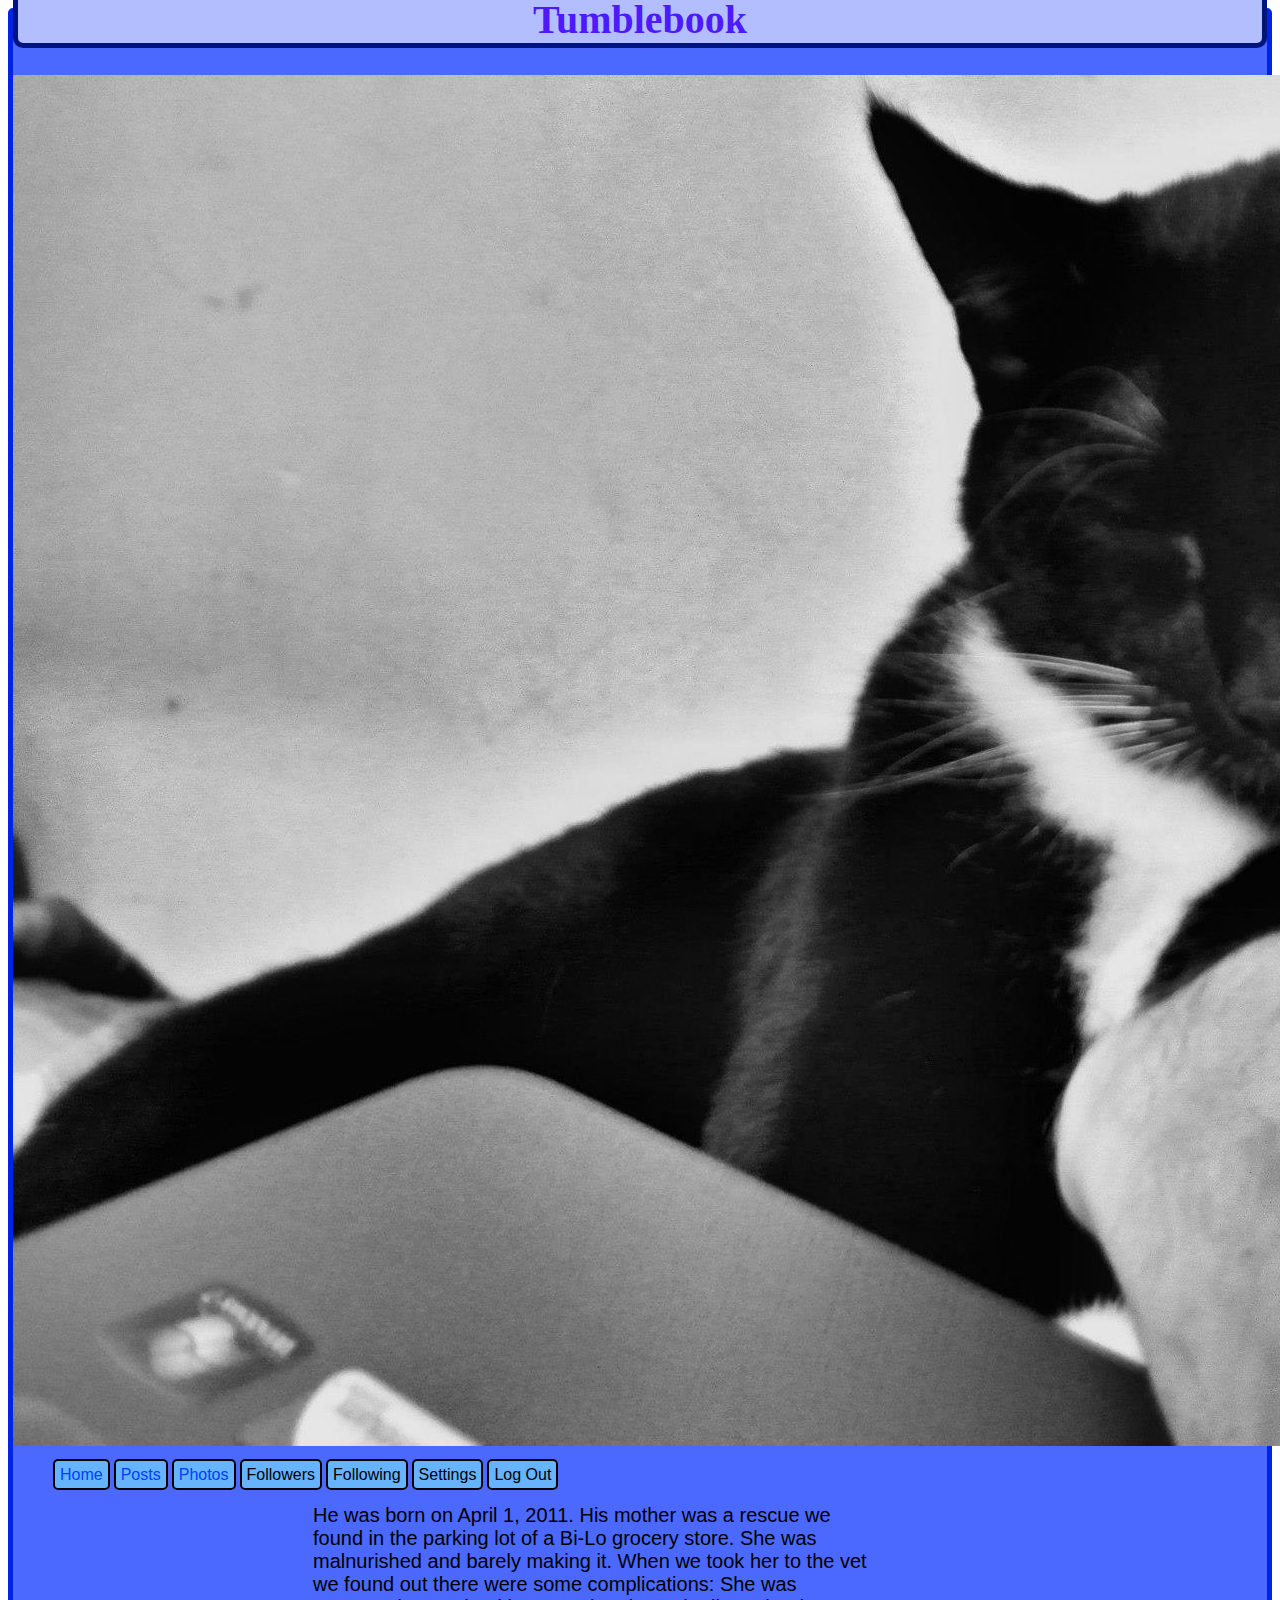
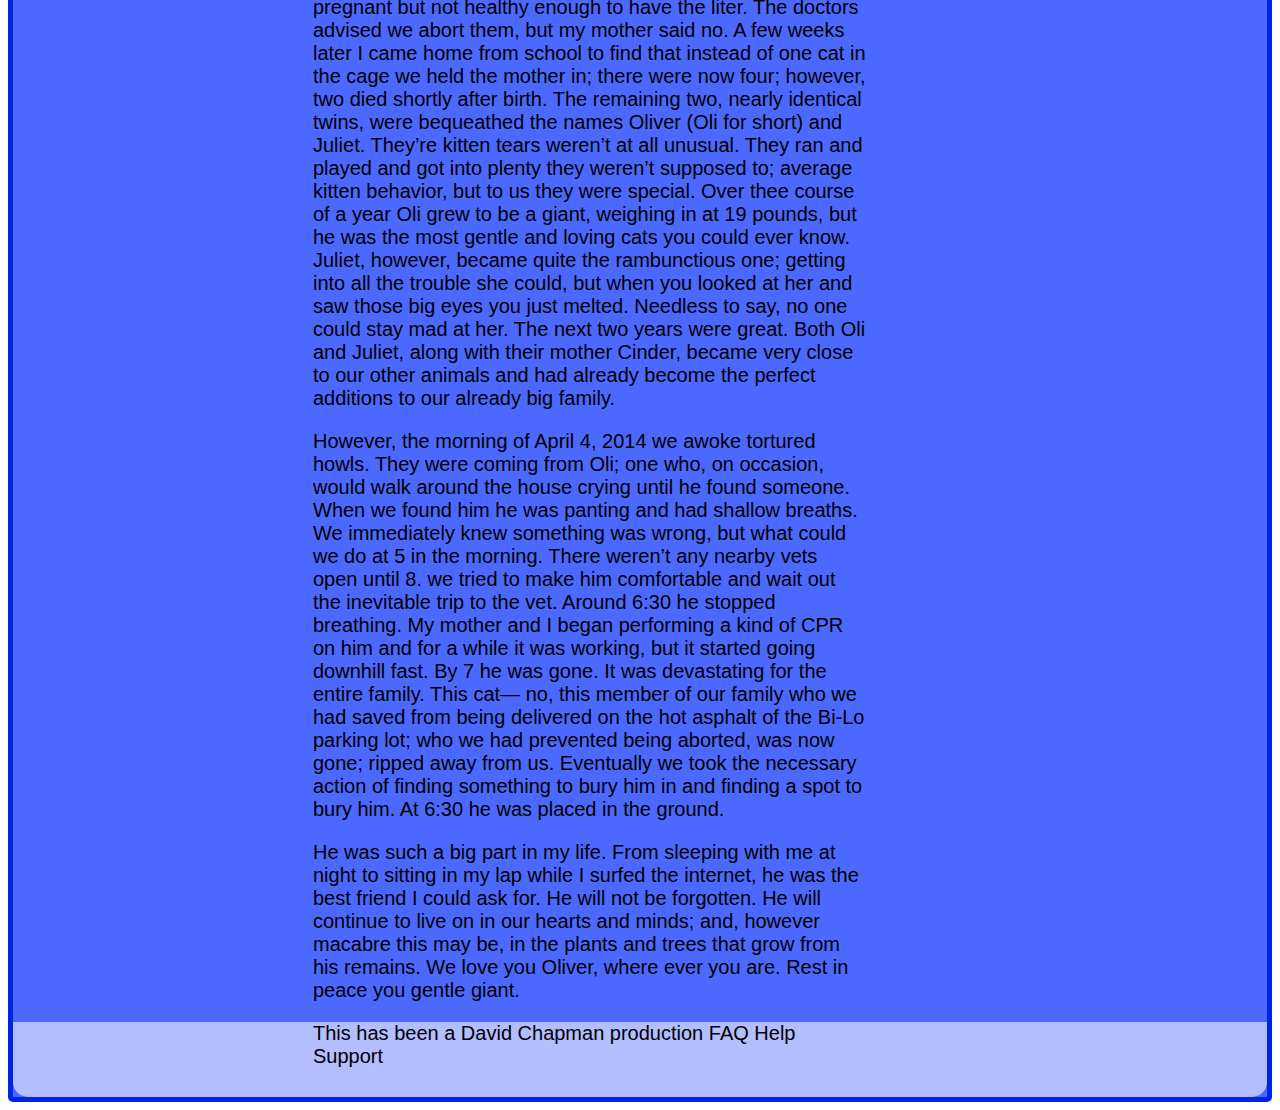
==== index.html @ f606351c "Update index.html" ====
<!doctype html>
<html>

<head>
  <link type="text/css" rel="stylesheet" href="stylesheet.css"/>
  <title>Final Project</title>
  
</head>

<div id="background">
<body>
  <div id="header">
  <h1 id="title">Tumblebook</h1>
  </div>
<!--This is supposed to be the profile picture--->
  <div id="profile_img">
    <img src="img/img_1.jpeg.jpg"/>
  </div>
  <div>
    <!--These will be a toolbar across the top of the page--->
    <ul id="tool_bar">
      <li><a href="index.html">Home</a></li>
      <li><a href="http://no-homo-sapien.tumblr.com/post/81721822431/let-me-tell-you-the-story-of-one-of-the-best-pets-and">Posts</a></li>
      <li><a href="photos.html">Photos</a></li>
      <li>Followers</li>
      <li>Following</li>
      <li>Settings</li>
      <li>Log Out</li>
    </ul>
  </div>
  <!--this similuates a post--->
  <div>
    <p>He was born on April 1, 2011. His mother was a rescue we found in the parking lot of a Bi-Lo grocery store. She was malnurished and barely making it. When we took her to the vet we found out there were some complications: She was pregnant but not healthy enough to have the liter. The doctors advised we abort them, but my mother said no. A few weeks later I came home from school to find that instead of one cat in the cage we held the mother in; there were now four; however, two died shortly after birth. The remaining two, nearly identical twins, were bequeathed the names Oliver (Oli for short) and Juliet. They’re kitten tears weren’t at all unusual. They ran and played and got into plenty they weren’t supposed to; average kitten behavior, but to us they were special. Over thee course of a year Oli grew to be a giant, weighing in at 19 pounds, but he was the most gentle and loving cats you could ever know. Juliet, however, became quite the rambunctious one; getting into all the trouble she could, but when you looked at her and saw those big eyes you just melted. Needless to say, no one could stay mad at her. The next two years were great. Both Oli and Juliet, along with their mother Cinder, became very close to our other animals and had already become the perfect additions to our already big family. </p>
    <p>However, the morning of April 4, 2014 we awoke tortured howls. They were coming from Oli; one who, on occasion, would walk around the house crying until he found someone. When we found him he was panting and had shallow breaths. We immediately knew something was wrong, but what could we do at 5 in the morning. There weren’t any nearby vets open until 8. we tried to make him comfortable and wait out the inevitable trip to the vet. Around 6:30 he stopped breathing. My mother and I began performing a kind of CPR on him and for a while it was working, but it started going downhill fast. By 7 he was gone. It was devastating for the entire family. This cat— no, this member of our family who we had saved from being delivered on the hot asphalt of the Bi-Lo parking lot; who we had prevented being aborted, was now gone; ripped away from us. Eventually we took the necessary action of finding something to bury him in and finding a spot to bury him. At 6:30 he was placed in the ground. </p>
    <p>He was such a big part in my life. From sleeping with me at night to sitting in my lap while I surfed the internet, he was the best friend I could ask for. He will not be forgotten. He will continue to live on in our hearts and minds; and, however macabre this may be, in the plants and trees that grow from his remains. We love you Oliver, where ever you are. Rest in peace you gentle giant.</p>
  </div>
  <div id="footer">
    <p id="bottom">This has been a David Chapman production FAQ Help Support</p>
  </div>
    
</body>
</div>

</html>
---- stylesheet.css ----
/*This will be the CSS page*/

#title{
  color: #4f19fd;
  font-family: Tauri, Serif;
  font-size: 40px;
  text-align: center;
  font-weight: bold;
  border: 5px solid #00147f;
  margin-top: -22px;
  background-color: #b2beff;
  border-radius: 10px;
}

a:link{
  color: #0040ff;
  text-decoration: none;
}
a:visited{
  color: #000000;
  text-decoration: none;
}
a:hover{
  color: #3266ff;
}

li{
  display: inline;
  border: 2px solid #000000;
  font-family: tahoma, sans-serif;
  padding: 5px;
  border-radius: 5px;
  background-color: #66b4ff;
}

#background{
  border: 5px solid #0024e5;
  background-color: #4c69ff;
  border-radius: 5px;
  
}

p {
  font-size: 20px;
  font-family: Arial;
  padding-right: 400px;
  padding-left: 300px;
}



#footer{
  position: relative;
  
  border-bottom-left-radius: 15px;
  border-bottom-right-radius: 15px;
  height: 75px;
  background-color: #b2beff;
}
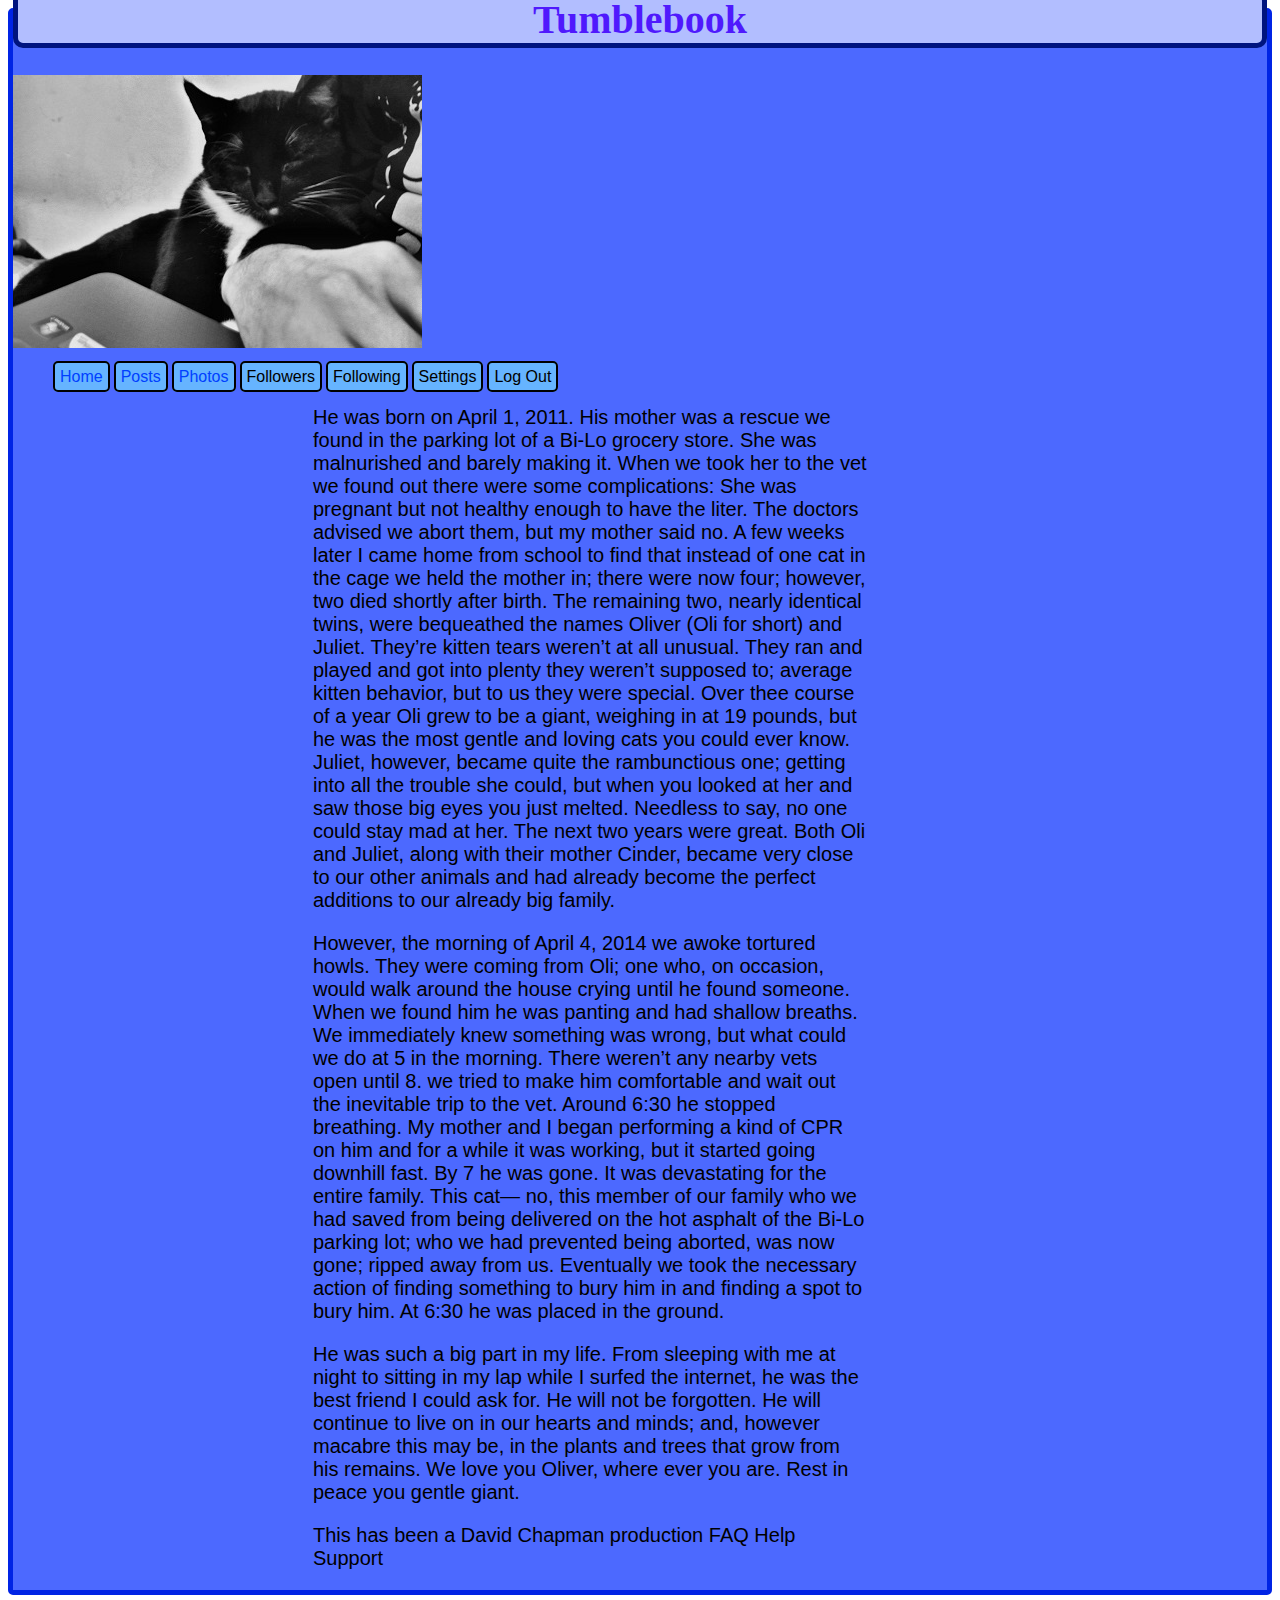
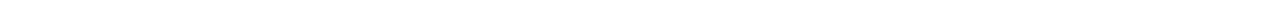
==== commit 06e9d576: "Update index.html" ====
--- a/index.html
+++ b/index.html
@@ -13,11 +13,11 @@
   <h1 id="title">Tumblebook</h1>
   </div>
 <!--This is supposed to be the profile picture--->
-  <div id="profile_img">
+  <div id="right">
     <img src="img/img_1.jpeg.jpg"/>
   </div>
-  <div>
-    <!--These will be a toolbar across the top of the page--->
+  <div id="left">
+  <!--These will be a toolbar across the top of the page--->
     <ul id="tool_bar">
       <li><a href="index.html">Home</a></li>
       <li><a href="http://no-homo-sapien.tumblr.com/post/81721822431/let-me-tell-you-the-story-of-one-of-the-best-pets-and">Posts</a></li>
@@ -35,7 +35,7 @@
     <p>He was such a big part in my life. From sleeping with me at night to sitting in my lap while I surfed the internet, he was the best friend I could ask for. He will not be forgotten. He will continue to live on in our hearts and minds; and, however macabre this may be, in the plants and trees that grow from his remains. We love you Oliver, where ever you are. Rest in peace you gentle giant.</p>
   </div>
   <div id="footer">
-    <p id="bottom">This has been a David Chapman production FAQ Help Support</p>
+    <p class="bottom">This has been a David Chapman production FAQ Help Support</p>
   </div>
     
 </body>
--- a/stylesheet.css
+++ b/stylesheet.css
@@ -47,14 +47,27 @@
   padding-left: 300px;
 }
 
-
+#bottom{
 
 #footer{
   position: relative;
-  
   border-bottom-left-radius: 15px;
   border-bottom-right-radius: 15px;
-  height: 75px;
+  height: 20px;
   background-color: #b2beff;
 }
 
+img {
+  height: 300px;
+  width: 447.9px;
+  display: inline-block;
+}
+
+ul {
+  float: left;
+  
+}
+
+#profile_img {
+  float:right
+  
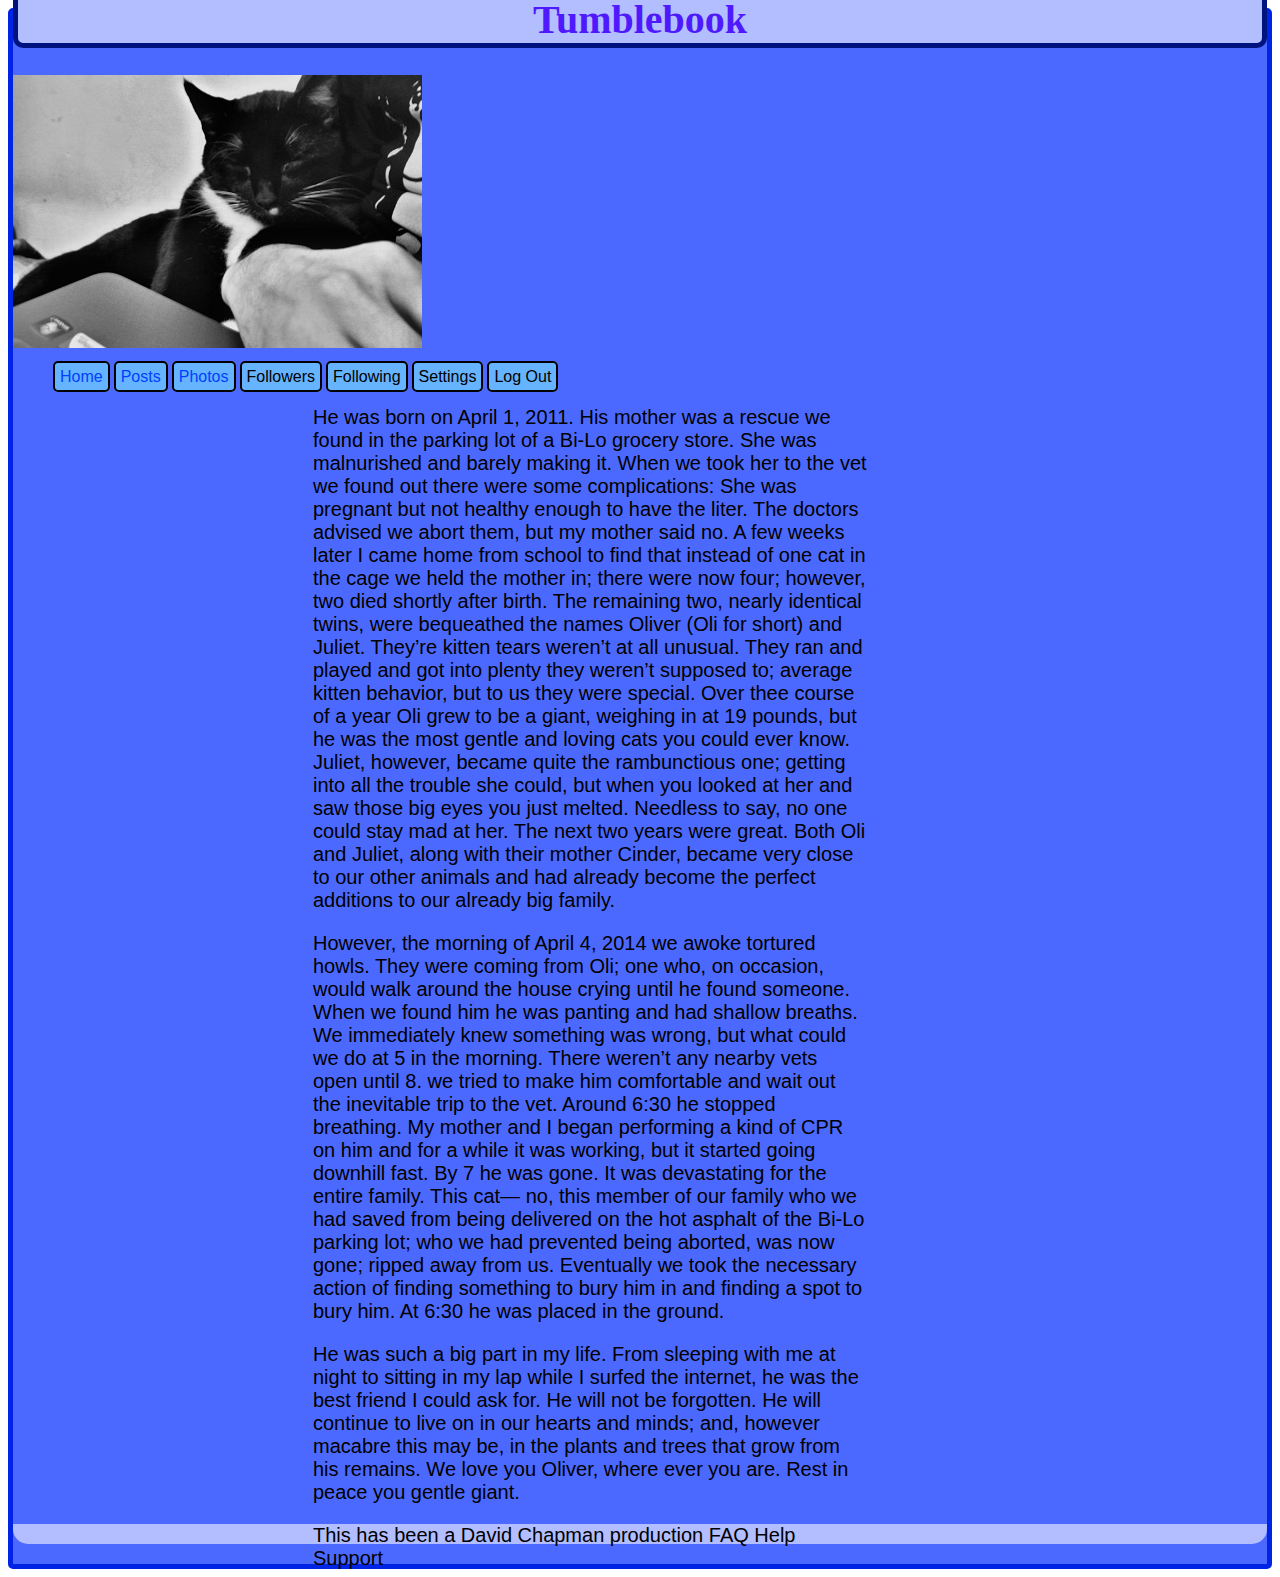
==== commit b6df2d87: "Update index.html" ====
--- a/index.html
+++ b/index.html
@@ -34,7 +34,7 @@
     <p>However, the morning of April 4, 2014 we awoke tortured howls. They were coming from Oli; one who, on occasion, would walk around the house crying until he found someone. When we found him he was panting and had shallow breaths. We immediately knew something was wrong, but what could we do at 5 in the morning. There weren’t any nearby vets open until 8. we tried to make him comfortable and wait out the inevitable trip to the vet. Around 6:30 he stopped breathing. My mother and I began performing a kind of CPR on him and for a while it was working, but it started going downhill fast. By 7 he was gone. It was devastating for the entire family. This cat— no, this member of our family who we had saved from being delivered on the hot asphalt of the Bi-Lo parking lot; who we had prevented being aborted, was now gone; ripped away from us. Eventually we took the necessary action of finding something to bury him in and finding a spot to bury him. At 6:30 he was placed in the ground. </p>
     <p>He was such a big part in my life. From sleeping with me at night to sitting in my lap while I surfed the internet, he was the best friend I could ask for. He will not be forgotten. He will continue to live on in our hearts and minds; and, however macabre this may be, in the plants and trees that grow from his remains. We love you Oliver, where ever you are. Rest in peace you gentle giant.</p>
   </div>
-  <div id="footer">
+  <div id="Footer">
     <p class="bottom">This has been a David Chapman production FAQ Help Support</p>
   </div>
     
--- a/stylesheet.css
+++ b/stylesheet.css
@@ -47,14 +47,16 @@
   padding-left: 300px;
 }
 
-#bottom{
-
-#footer{
+.bottom{
   position: relative;
   border-bottom-left-radius: 15px;
   border-bottom-right-radius: 15px;
   height: 20px;
   background-color: #b2beff;
+  clear: both;
+
+#footer p{
+
 }
 
 img {
@@ -63,11 +65,11 @@
   display: inline-block;
 }
 
-ul {
+#left {
   float: left;
   
 }
 
-#profile_img {
+#right {
   float:right
   
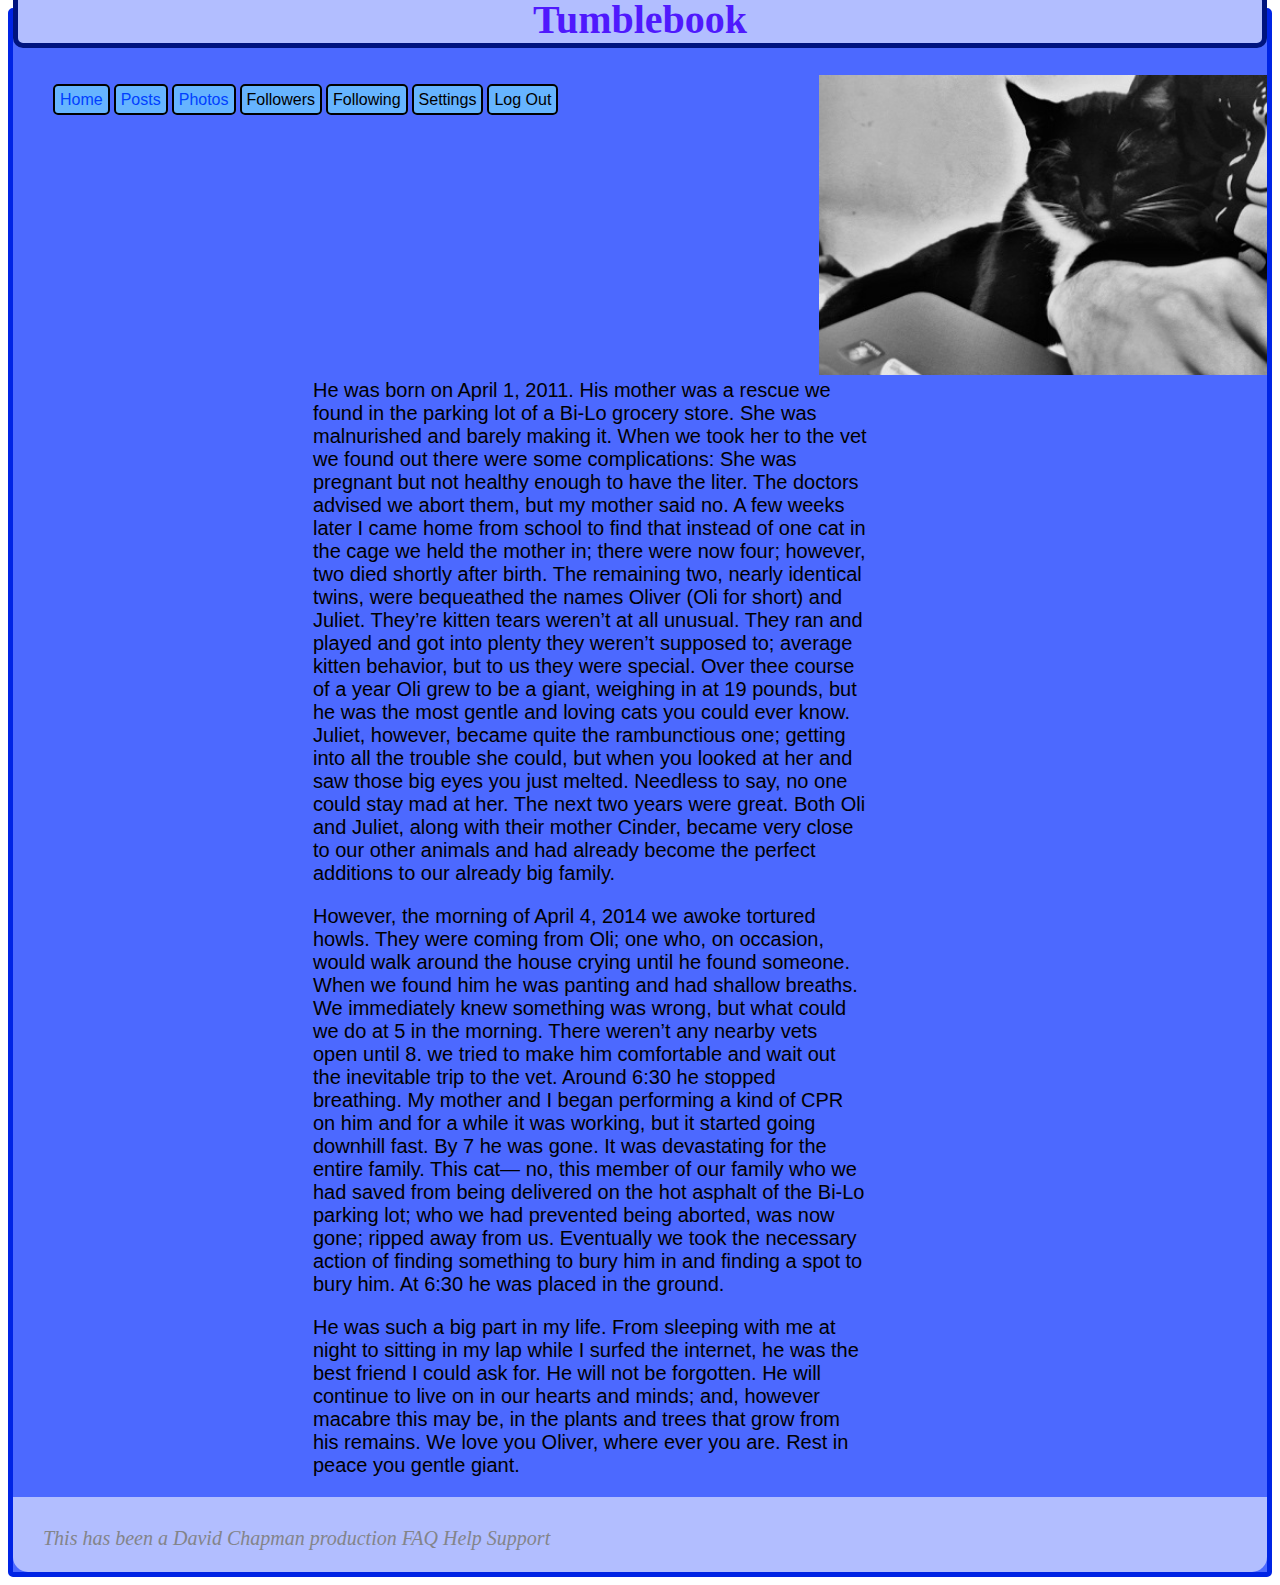
==== commit 7f892fc4: "Update index.html" ====
--- a/index.html
+++ b/index.html
@@ -35,7 +35,7 @@
     <p>He was such a big part in my life. From sleeping with me at night to sitting in my lap while I surfed the internet, he was the best friend I could ask for. He will not be forgotten. He will continue to live on in our hearts and minds; and, however macabre this may be, in the plants and trees that grow from his remains. We love you Oliver, where ever you are. Rest in peace you gentle giant.</p>
   </div>
   <div id="Footer">
-    <p class="bottom">This has been a David Chapman production FAQ Help Support</p>
+    <p class="bottom"><em>This has been a David Chapman production FAQ Help Support</em></p>
   </div>
     
 </body>
--- a/stylesheet.css
+++ b/stylesheet.css
@@ -45,19 +45,25 @@
   font-family: Arial;
   padding-right: 400px;
   padding-left: 300px;
+  clear: both;
 }
 
 .bottom{
+  padding: 30px;
+  color: #838489;
+  font-family: Times;
+  
+}
+  
+#Footer {
   position: relative;
   border-bottom-left-radius: 15px;
   border-bottom-right-radius: 15px;
-  height: 20px;
+  height: 75px;
   background-color: #b2beff;
   clear: both;
+}
 
-#footer p{
-
-}
 
 img {
   height: 300px;
@@ -72,4 +78,17 @@
 
 #right {
   float:right
+}
+
+.photos{
+  border: 2px solid #000000;
+  background-color: #4c69ff;
+  border-radius: 15px;
+  padding-left: 12.5%;
+}
+
+th {
+  font-family: Arial;
+  font-size: 60px;
+}
   
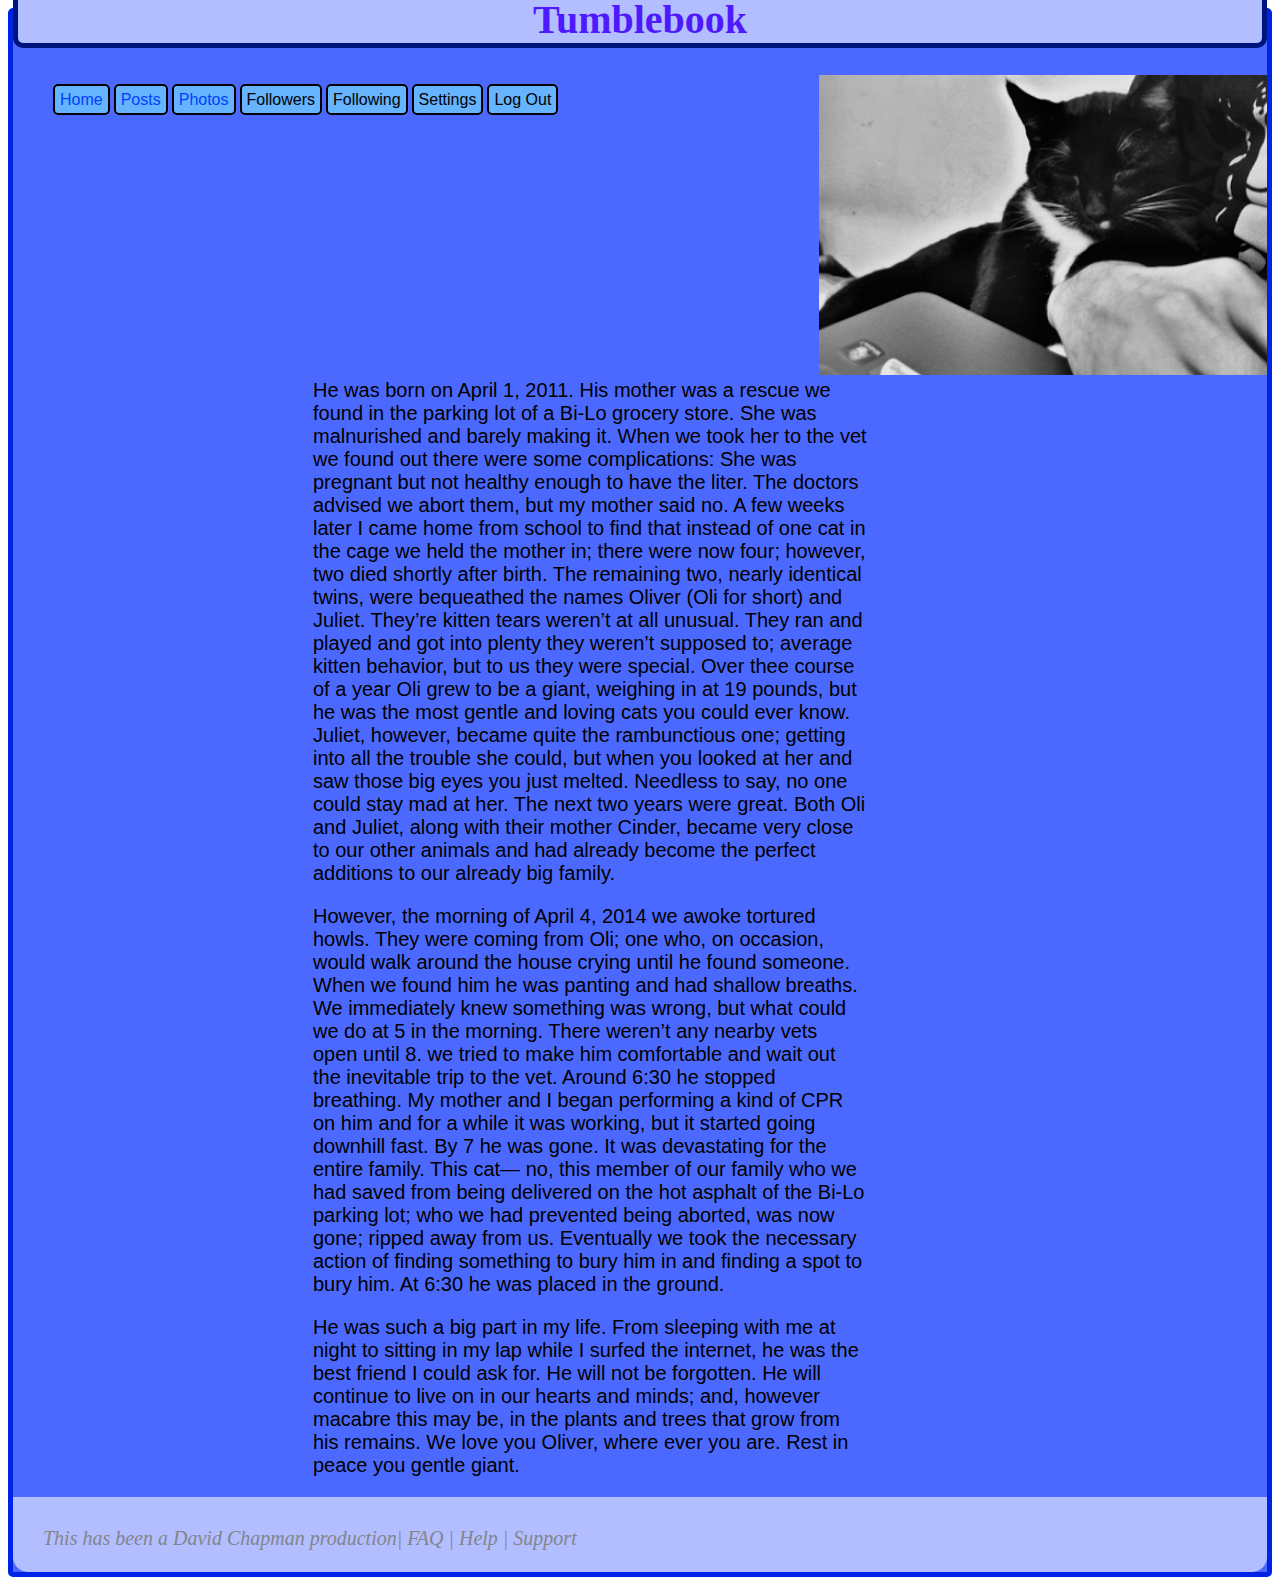
==== commit beea4bfc: "Update index.html" ====
--- a/index.html
+++ b/index.html
@@ -35,7 +35,7 @@
     <p>He was such a big part in my life. From sleeping with me at night to sitting in my lap while I surfed the internet, he was the best friend I could ask for. He will not be forgotten. He will continue to live on in our hearts and minds; and, however macabre this may be, in the plants and trees that grow from his remains. We love you Oliver, where ever you are. Rest in peace you gentle giant.</p>
   </div>
   <div id="Footer">
-    <p class="bottom"><em>This has been a David Chapman production FAQ Help Support</em></p>
+    <p class="bottom"><em>This has been a David Chapman production| FAQ | Help | Support</em></p>
   </div>
     
 </body>
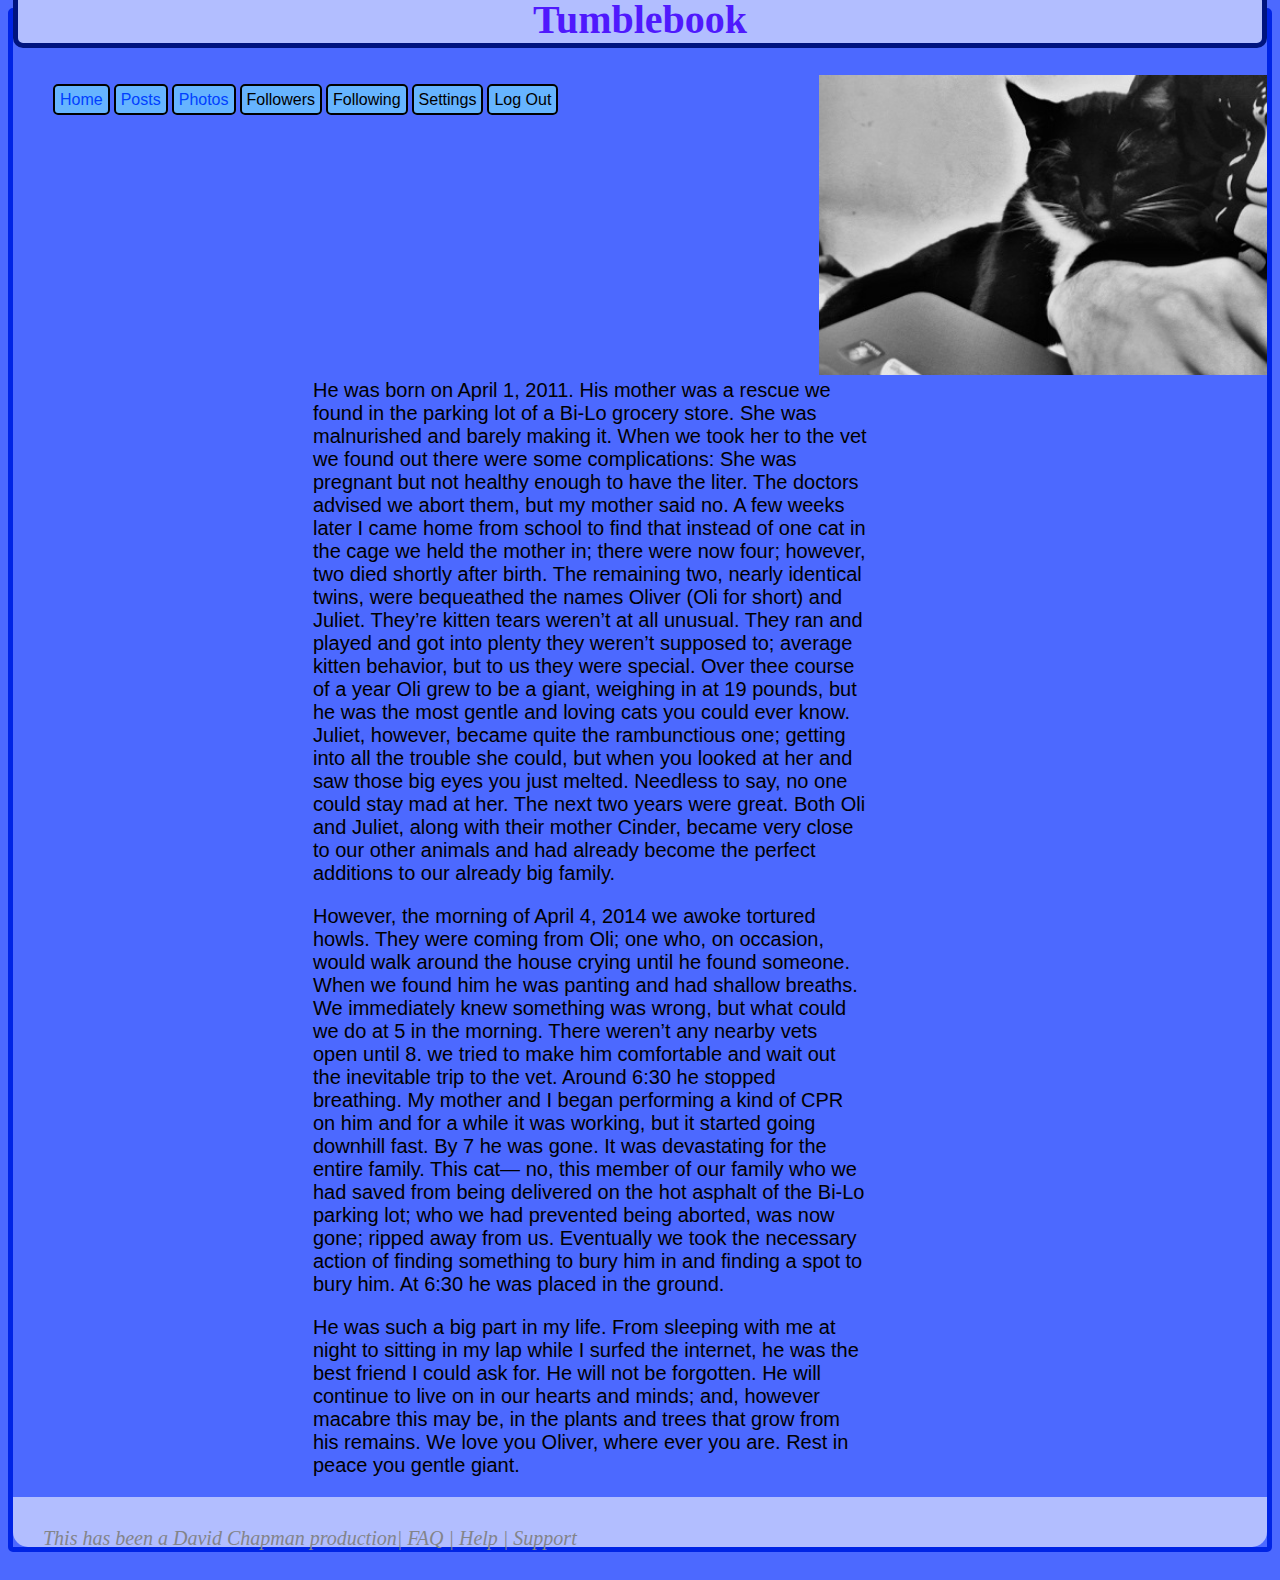
==== commit 817252f5: "Update index.html" ====
--- a/index.html
+++ b/index.html
@@ -7,8 +7,8 @@
   
 </head>
 
-<div id="background">
-<body>
+
+<body id="background">
   <div id="header">
   <h1 id="title">Tumblebook</h1>
   </div>
@@ -39,7 +39,7 @@
   </div>
     
 </body>
-</div>
+
 
 </html>
 
--- a/stylesheet.css
+++ b/stylesheet.css
@@ -59,7 +59,7 @@
   position: relative;
   border-bottom-left-radius: 15px;
   border-bottom-right-radius: 15px;
-  height: 75px;
+  height: 50px;
   background-color: #b2beff;
   clear: both;
 }
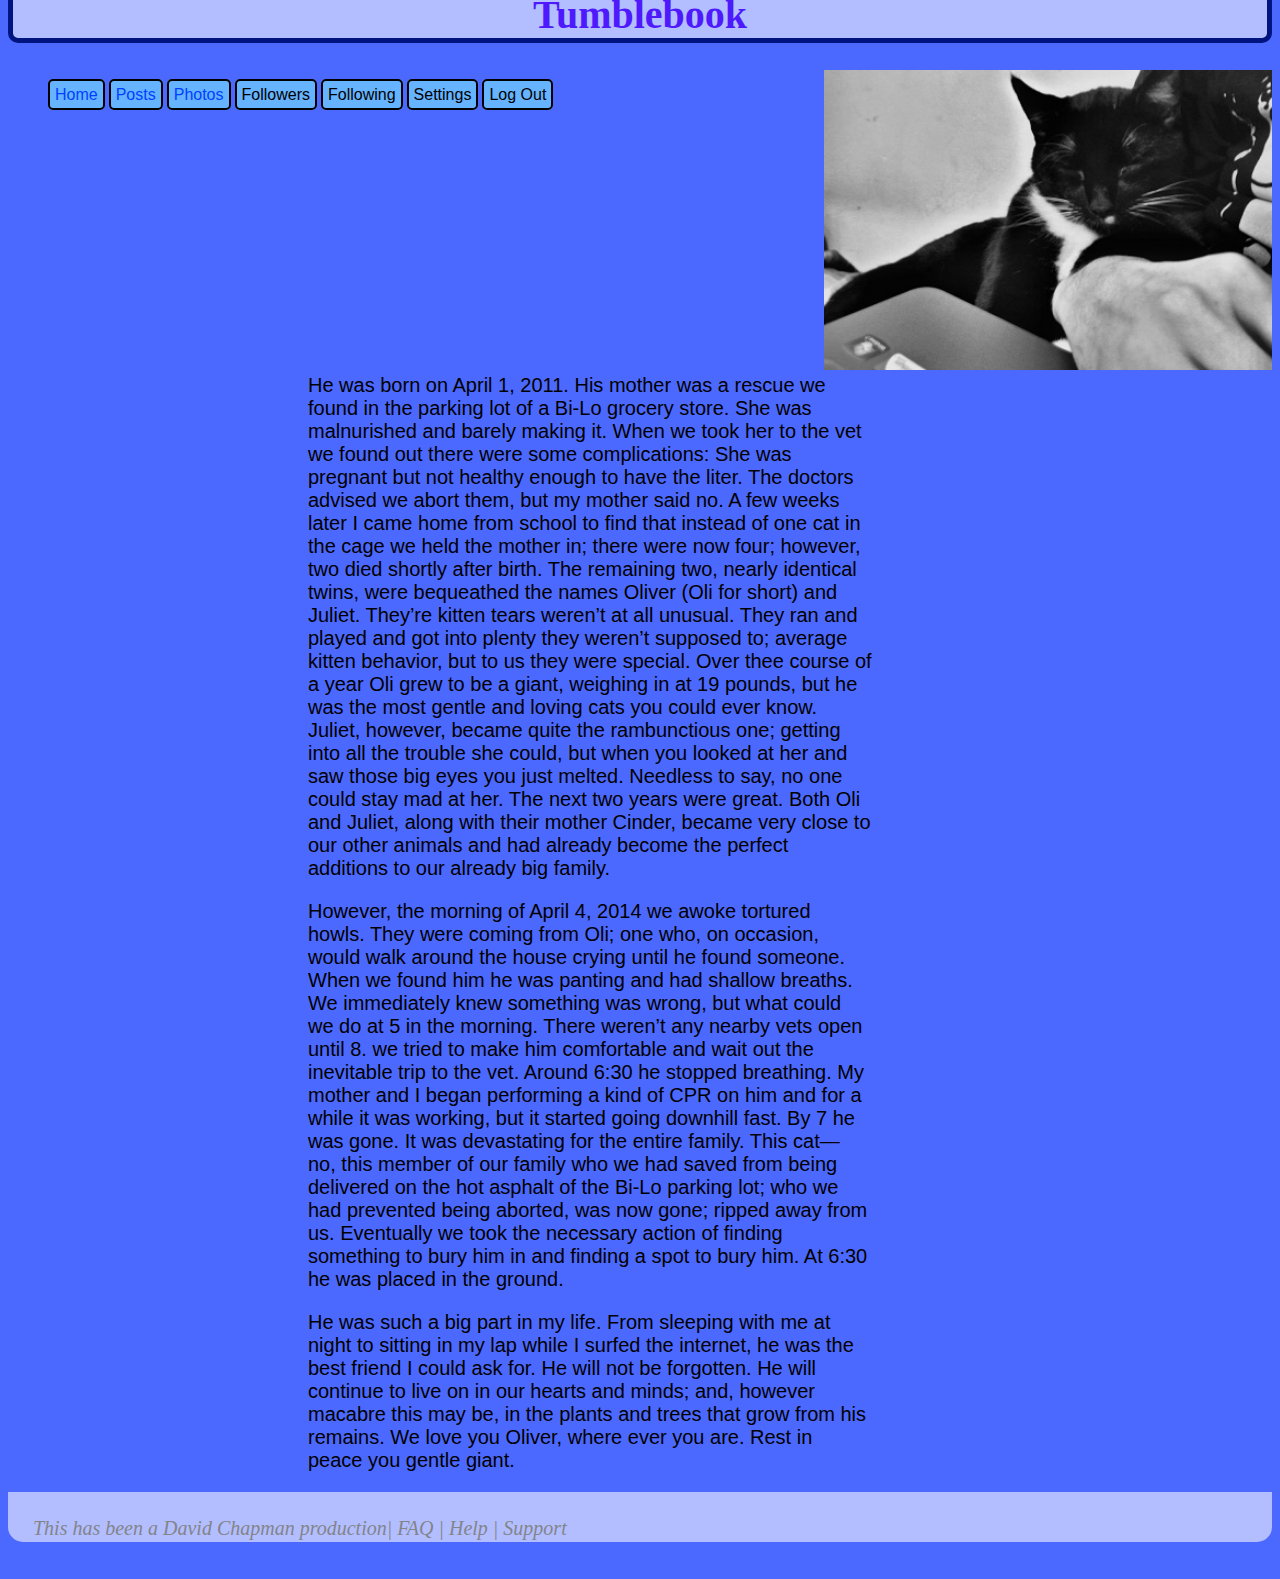
==== commit 740db3e4: "Update index.html" ====
--- a/index.html
+++ b/index.html
@@ -29,7 +29,7 @@
     </ul>
   </div>
   <!--this similuates a post--->
-  <div>
+  <div id="post">
     <p>He was born on April 1, 2011. His mother was a rescue we found in the parking lot of a Bi-Lo grocery store. She was malnurished and barely making it. When we took her to the vet we found out there were some complications: She was pregnant but not healthy enough to have the liter. The doctors advised we abort them, but my mother said no. A few weeks later I came home from school to find that instead of one cat in the cage we held the mother in; there were now four; however, two died shortly after birth. The remaining two, nearly identical twins, were bequeathed the names Oliver (Oli for short) and Juliet. They’re kitten tears weren’t at all unusual. They ran and played and got into plenty they weren’t supposed to; average kitten behavior, but to us they were special. Over thee course of a year Oli grew to be a giant, weighing in at 19 pounds, but he was the most gentle and loving cats you could ever know. Juliet, however, became quite the rambunctious one; getting into all the trouble she could, but when you looked at her and saw those big eyes you just melted. Needless to say, no one could stay mad at her. The next two years were great. Both Oli and Juliet, along with their mother Cinder, became very close to our other animals and had already become the perfect additions to our already big family. </p>
     <p>However, the morning of April 4, 2014 we awoke tortured howls. They were coming from Oli; one who, on occasion, would walk around the house crying until he found someone. When we found him he was panting and had shallow breaths. We immediately knew something was wrong, but what could we do at 5 in the morning. There weren’t any nearby vets open until 8. we tried to make him comfortable and wait out the inevitable trip to the vet. Around 6:30 he stopped breathing. My mother and I began performing a kind of CPR on him and for a while it was working, but it started going downhill fast. By 7 he was gone. It was devastating for the entire family. This cat— no, this member of our family who we had saved from being delivered on the hot asphalt of the Bi-Lo parking lot; who we had prevented being aborted, was now gone; ripped away from us. Eventually we took the necessary action of finding something to bury him in and finding a spot to bury him. At 6:30 he was placed in the ground. </p>
     <p>He was such a big part in my life. From sleeping with me at night to sitting in my lap while I surfed the internet, he was the best friend I could ask for. He will not be forgotten. He will continue to live on in our hearts and minds; and, however macabre this may be, in the plants and trees that grow from his remains. We love you Oliver, where ever you are. Rest in peace you gentle giant.</p>
--- a/stylesheet.css
+++ b/stylesheet.css
@@ -34,9 +34,7 @@
 }
 
 #background{
-  border: 5px solid #0024e5;
   background-color: #4c69ff;
-  border-radius: 5px;
   
 }
 
@@ -49,7 +47,7 @@
 }
 
 .bottom{
-  padding: 30px;
+  padding: 25px;
   color: #838489;
   font-family: Times;
   
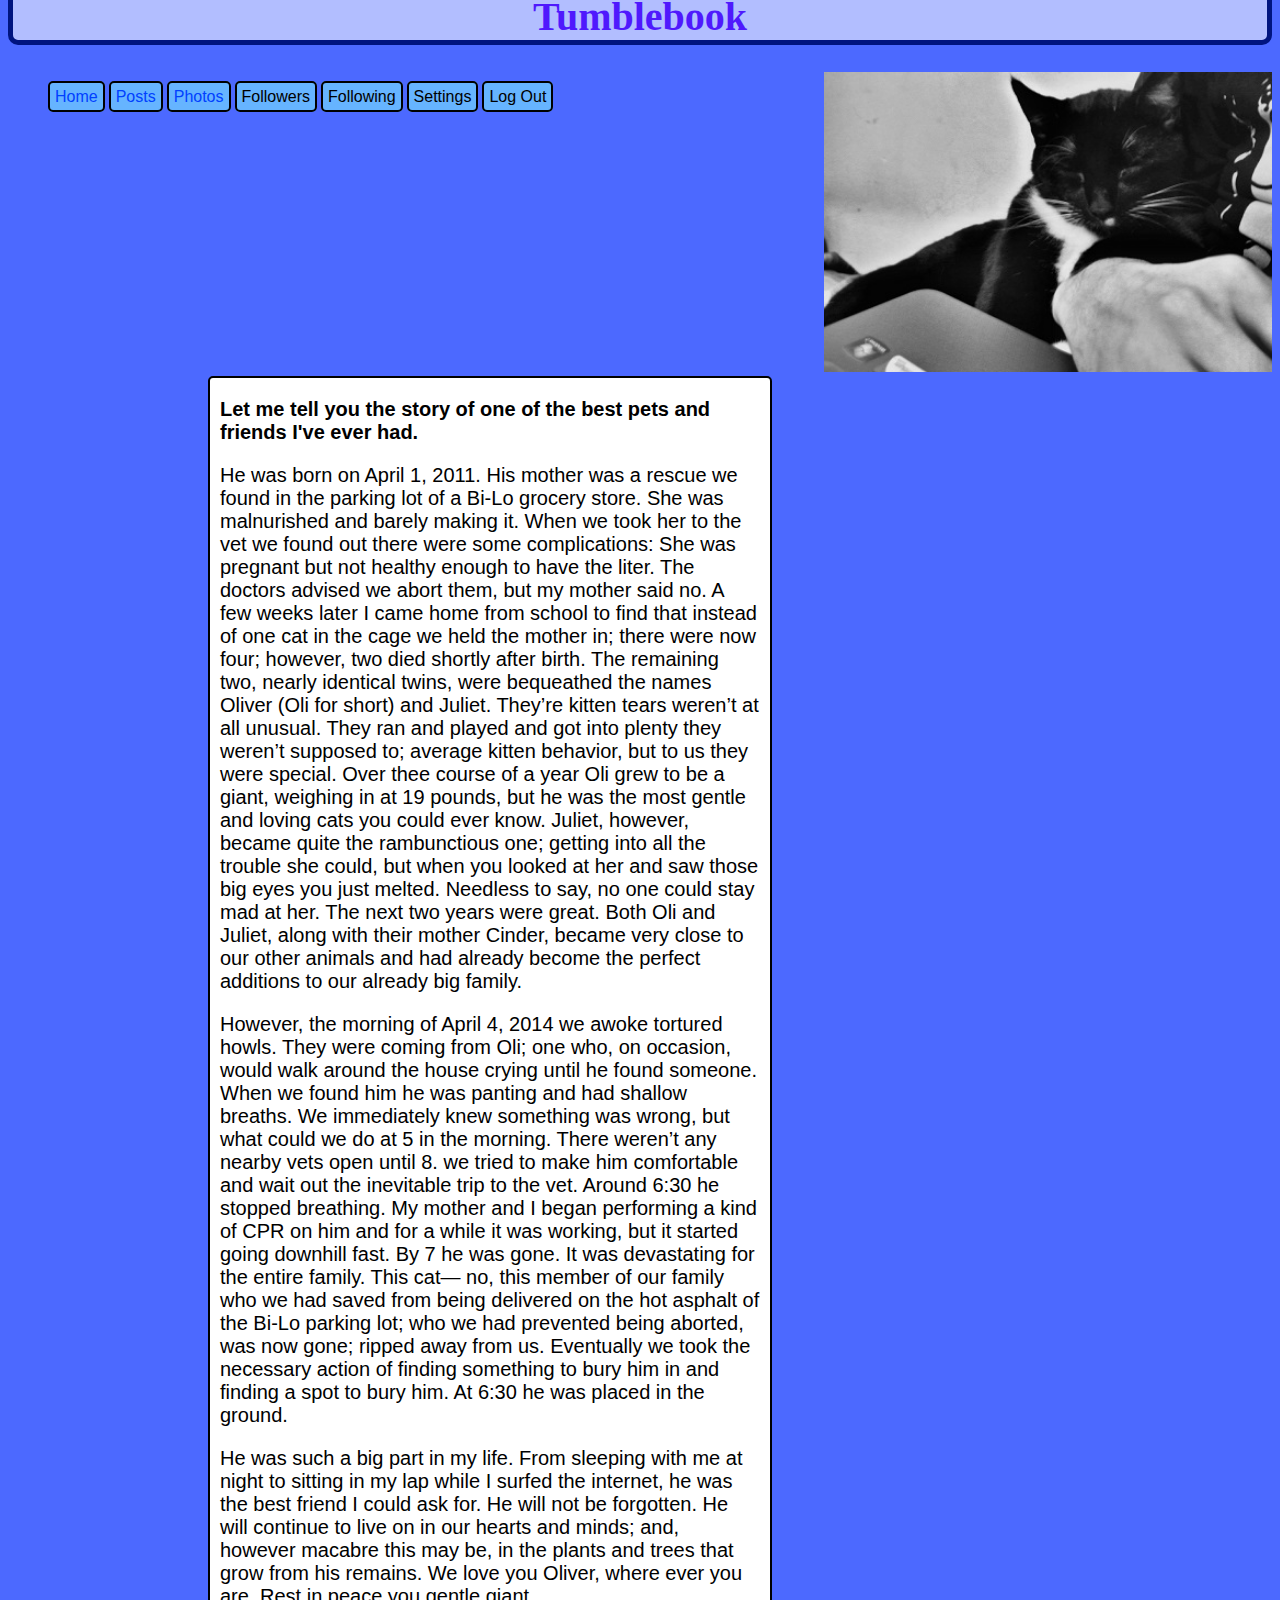
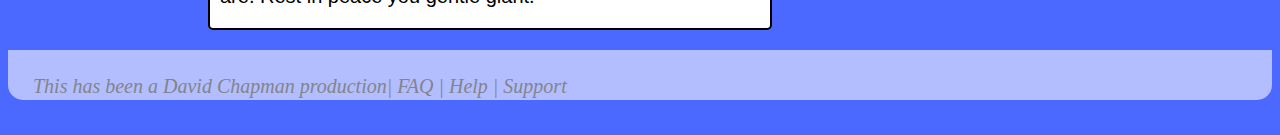
==== commit dc1f17f1: "Update index.html" ====
--- a/index.html
+++ b/index.html
@@ -30,6 +30,7 @@
   </div>
   <!--this similuates a post--->
   <div id="post">
+    <p><strong id="bold">Let me tell you the story of one of the best pets and friends I've ever had.</strong></p>
     <p>He was born on April 1, 2011. His mother was a rescue we found in the parking lot of a Bi-Lo grocery store. She was malnurished and barely making it. When we took her to the vet we found out there were some complications: She was pregnant but not healthy enough to have the liter. The doctors advised we abort them, but my mother said no. A few weeks later I came home from school to find that instead of one cat in the cage we held the mother in; there were now four; however, two died shortly after birth. The remaining two, nearly identical twins, were bequeathed the names Oliver (Oli for short) and Juliet. They’re kitten tears weren’t at all unusual. They ran and played and got into plenty they weren’t supposed to; average kitten behavior, but to us they were special. Over thee course of a year Oli grew to be a giant, weighing in at 19 pounds, but he was the most gentle and loving cats you could ever know. Juliet, however, became quite the rambunctious one; getting into all the trouble she could, but when you looked at her and saw those big eyes you just melted. Needless to say, no one could stay mad at her. The next two years were great. Both Oli and Juliet, along with their mother Cinder, became very close to our other animals and had already become the perfect additions to our already big family. </p>
     <p>However, the morning of April 4, 2014 we awoke tortured howls. They were coming from Oli; one who, on occasion, would walk around the house crying until he found someone. When we found him he was panting and had shallow breaths. We immediately knew something was wrong, but what could we do at 5 in the morning. There weren’t any nearby vets open until 8. we tried to make him comfortable and wait out the inevitable trip to the vet. Around 6:30 he stopped breathing. My mother and I began performing a kind of CPR on him and for a while it was working, but it started going downhill fast. By 7 he was gone. It was devastating for the entire family. This cat— no, this member of our family who we had saved from being delivered on the hot asphalt of the Bi-Lo parking lot; who we had prevented being aborted, was now gone; ripped away from us. Eventually we took the necessary action of finding something to bury him in and finding a spot to bury him. At 6:30 he was placed in the ground. </p>
     <p>He was such a big part in my life. From sleeping with me at night to sitting in my lap while I surfed the internet, he was the best friend I could ask for. He will not be forgotten. He will continue to live on in our hearts and minds; and, however macabre this may be, in the plants and trees that grow from his remains. We love you Oliver, where ever you are. Rest in peace you gentle giant.</p>
--- a/stylesheet.css
+++ b/stylesheet.css
@@ -7,7 +7,7 @@
   text-align: center;
   font-weight: bold;
   border: 5px solid #00147f;
-  margin-top: -22px;
+  margin-top: -20px;
   background-color: #b2beff;
   border-radius: 10px;
 }
@@ -22,7 +22,7 @@
 }
 a:hover{
   color: #3266ff;
-}
+} /*you don't want there to be a line under visited links. that would look weird the way the navbar is formatted*/
 
 li{
   display: inline;
@@ -41,12 +41,12 @@
 p {
   font-size: 20px;
   font-family: Arial;
-  padding-right: 400px;
-  padding-left: 300px;
   clear: both;
+  padding-left: 10px;
+  padding-right: 10px;
 }
 
-.bottom{
+.bottom{ /*make sure you close this. You already had a problem with it*/
   padding: 25px;
   color: #838489;
   font-family: Times;
@@ -69,24 +69,41 @@
   display: inline-block;
 }
 
-#left {
+#left {/*you want the navbar on the left, sitting next to the profile img*/
   float: left;
   
 }
 
-#right {
+#right {/*you want the profile img sitting next to the navbar*/
   float:right
 }
 
+table{
+  border: 2px solid #000000;
+  background-color: #11e18f;
+  border-radius: 15px;
+}
+
 .photos{
-  border: 2px solid #000000;
   background-color: #4c69ff;
-  border-radius: 15px;
   padding-left: 12.5%;
 }
+
+
 
 th {
   font-family: Arial;
   font-size: 60px;
 }
+
+#post{
+  background-color: #ffffff;
+  border: 2px solid #000000;
+  border-radius: 5px;
+  clear: both;
+  margin-left: 200px;
+  margin-right: 500px;
   
+}
+
+/*Look how pretty this makes things look. Maybe not the best but give yourself a break; you're a beginner*/
